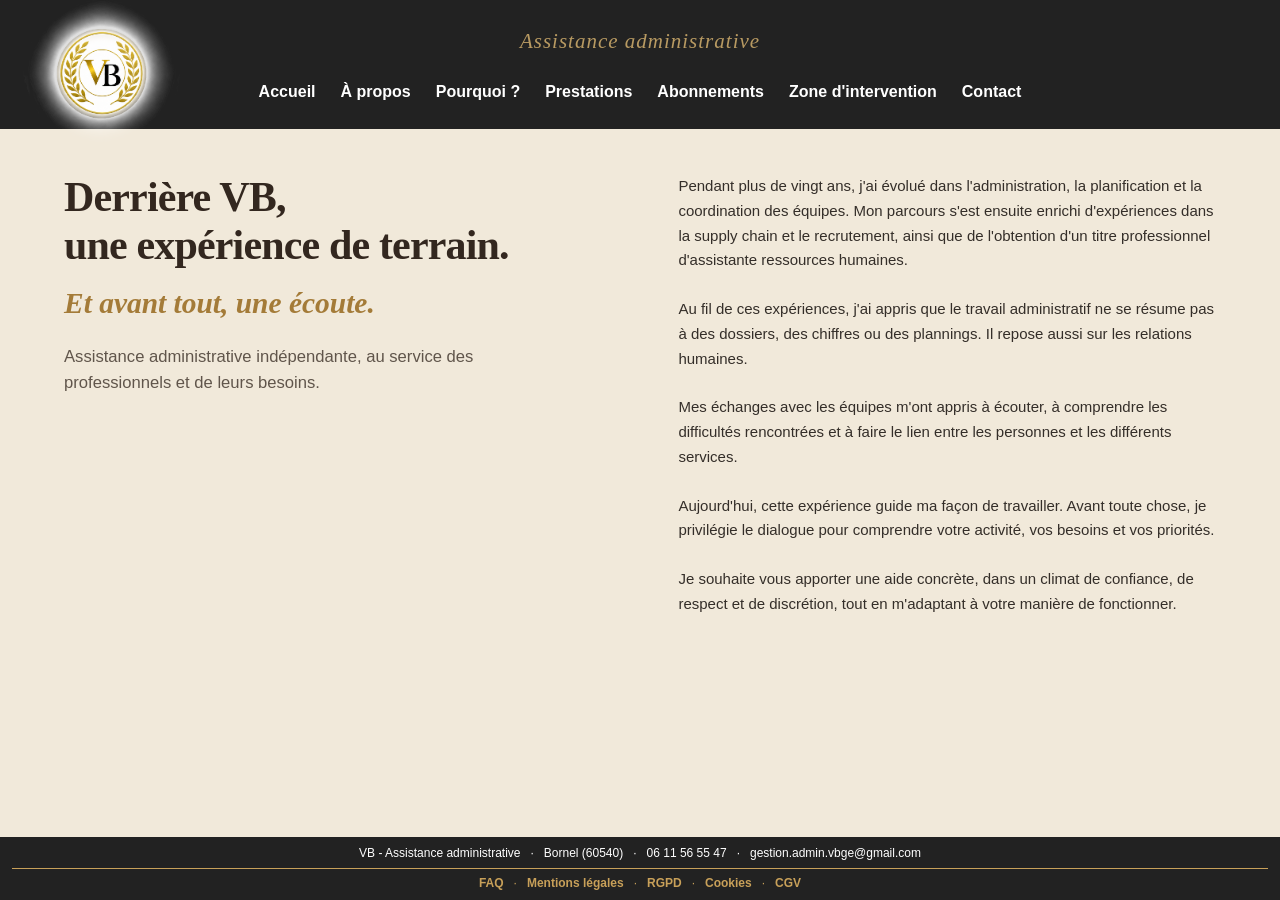
==== apropos.html @ 1463db6f "Add files via upload" ====
<!DOCTYPE html>
<html lang="fr">
<head>
    <meta charset="UTF-8">
    <meta name="viewport" content="width=device-width, initial-scale=1.0">
    <title>À propos - VB Assistance administrative</title>
    <link rel="stylesheet" href="css/style.css">
    <style>
        /* Nouvelle présentation À propos : styles limités à cette page */
        body:has(.apropos-vb-nouveau) {
            min-height: 100vh;
            display: flex;
            flex-direction: column;
            overflow-x: hidden;
        }
        body:has(.apropos-vb-nouveau) > header { flex-shrink: 0; }
        .apropos-vb-nouveau {
            box-sizing: border-box;
            flex: 1 0 auto;
            width: 100%;
            max-width: 1400px;
            margin: 0 auto;
            padding: clamp(26px, 5vh, 58px) clamp(22px, 5vw, 76px);
            display: grid;
            grid-template-columns: minmax(0, 1fr) minmax(0, 1fr);
            gap: clamp(32px, 6vw, 100px);
            align-items: start;
            background: transparent;
            min-height: 0;
            height: auto;
            overflow: visible;
            transform: none;
            animation: none;
        }
        .apropos-vb-nouveau, .apropos-vb-nouveau * { box-sizing: border-box; }
        .apropos-vb-nouveau .apropos-introduction {
            text-align: left !important;
        }
        .apropos-vb-nouveau .apropos-titre {
            margin: 0 0 16px;
            color: #33271f;
            font-family: Georgia, 'Times New Roman', serif;
           font-size: 42px;
            font-weight: 600;
            line-height: 1.14;
            letter-spacing: -0.02em;
        }
        .apropos-vb-nouveau .apropos-sous-titre {
            margin: 0 0 23px;
            color: #a47b38;
            font-family: Georgia, 'Times New Roman', serif;
            font-size: clamp(25px, 2.3vw, 35px);
            font-weight: 600;
            font-style: italic;
            line-height: 1.2;
        }
        .apropos-vb-nouveau .apropos-accroche {
            max-width: 410px;
            margin: 0;
            color: #60554b;
            font-size: clamp(16px, 1.3vw, 19px);
            line-height: 1.55;
        }
        .apropos-vb-nouveau .apropos-texte {
            width: 100%;
            max-width: 650px;
            text-align: left !important;
            justify-self: start;
        }
        .apropos-vb-nouveau .apropos-texte p {
            text-align: left !important;
            text-indent: 0 !important;
            max-width: 100%;
            white-space: normal !important;
            margin: 0 0 24px !important;
            color: #342e29;
            font-size: clamp(15px, 1.12vw, 17px);
            line-height: 1.65;
            font-weight: 400;
        }
        .apropos-vb-nouveau .apropos-texte p:last-child { margin-bottom: 0; }
        body:has(.apropos-vb-nouveau) .footer-apropos {
            flex-shrink: 0;
            display: block !important;
            width: 100%;
            height: auto !important;
            min-height: 0 !important;
            padding: 7px 12px !important;
            text-align: center;
        }
        body:has(.apropos-vb-nouveau) .coordonnees-apropos,
        body:has(.apropos-vb-nouveau) .footer-apropos .liens-legaux {
            display: flex;
            justify-content: center;
            align-items: center;
            flex-wrap: wrap;
            gap: 5px 10px;
            font-size: 12px;
        }
        body:has(.apropos-vb-nouveau) .coordonnees-apropos { color: white; }
        body:has(.apropos-vb-nouveau) .footer-apropos .liens-legaux {
            width: 100%;
            margin: 5px 0 0 !important;
            padding: 5px 0 0 !important;
        }
        @media (max-width: 780px) {
            .apropos-vb-nouveau {
                grid-template-columns: 1fr;
                gap: 24px;
                padding: 28px 22px 40px;
            }
            .apropos-vb-nouveau .apropos-titre { font-size: clamp(29px, 7vw, 40px); }
            .apropos-vb-nouveau .apropos-sous-titre { font-size: clamp(24px, 6vw, 31px); }
        }
    </style>
</head>
<body>
    <header>
        <img src="logo-vb-soleil-recadre.png" alt="Logo VB" class="logo-vb" style="width: 165px; height: auto; position: absolute; top: -10px; left: 20px;">
        <p>Assistance administrative</p>
        <nav>
            <a href="index.html">Accueil</a>
            <a href="apropos.html">À propos</a>
            <a href="pourquoi.html">Pourquoi ?</a>
            <a href="prestations.html">Prestations</a>
            <a href="abonnements.html">Abonnements</a>
            <a href="zone-intervention.html">Zone d'intervention</a>
            <a href="contact.html">Contact</a>
        </nav>
    </header>

    <main class="apropos-vb-nouveau">
        <section class="apropos-introduction" aria-label="Présentation de VB">
            <h1 class="apropos-titre">Derrière VB,<br>une expérience de terrain.</h1>
            <h2 class="apropos-sous-titre">Et avant tout, une écoute.</h2>
            <p class="apropos-accroche">Assistance administrative indépendante, au service des professionnels et de leurs besoins.</p>
        </section>

        <section class="apropos-texte" aria-label="Mon parcours et ma vision">
            <p>Pendant plus de vingt ans, j'ai évolué dans l'administration, la planification et la coordination des équipes. Mon parcours s'est ensuite enrichi d'expériences dans la supply chain et le recrutement, ainsi que de l'obtention d'un titre professionnel d'assistante ressources humaines.</p>
            <p>Au fil de ces expériences, j'ai appris que le travail administratif ne se résume pas à des dossiers, des chiffres ou des plannings. Il repose aussi sur les relations humaines.</p>
            <p>Mes échanges avec les équipes m'ont appris à écouter, à comprendre les difficultés rencontrées et à faire le lien entre les personnes et les différents services.</p>
            <p>Aujourd'hui, cette expérience guide ma façon de travailler. Avant toute chose, je privilégie le dialogue pour comprendre votre activité, vos besoins et vos priorités.</p>
            <p>Je souhaite vous apporter une aide concrète, dans un climat de confiance, de respect et de discrétion, tout en m'adaptant à votre manière de fonctionner.</p>
        </section>
    </main>

    <footer class="footer-apropos">
    <div class="coordonnees-apropos">
        <span>VB - Assistance administrative</span>
        <span>·</span>
        <span>Bornel (60540)</span>
        <span>·</span>
        <span>06 11 56 55 47</span>
        <span>·</span>
        <span>gestion.admin.vbge@gmail.com</span>
    </div>

    <div class="liens-legaux">
        <a href="faq.html">FAQ</a>
        <span>·</span>
        <a href="mentions-legales.html">Mentions légales</a>
        <span>·</span>
        <a href="rgpd.html">RGPD</a>
        <span>·</span>
        <a href="cookies.html">Cookies</a>
        <span>·</span>
        <a href="cgv.html">CGV</a>
    </div>
</footer>
</body>
</html>
---- css/style.css ----
/* =================================
   IDENTITE VISUELLE DE VB
================================= */

:root {
    --or: #B89A62;
    --beige: #F1E9DA;
    --noir: #222222;
    --blanc: #FFFFFF;
}

* {
    box-sizing: border-box;
}

body {
    margin: 0;
    font-family: Arial, sans-serif;
    background-color: var(--beige);
    color: var(--noir);
    line-height: 1.6;
}

/* EN-TETE */

header {
    background-color: var(--noir);
    color: var(--blanc);
    text-align: center;
    padding: 25px 20px;
}

header h1 {
    color: var(--or);
    font-size: 38px;
    margin: 0;
    letter-spacing: 4px;
}

header p {
    margin: 0 0 20px;
}

/* MENU */

nav {
    display: flex;
    justify-content: center;
    flex-wrap: wrap;
    gap: 25px;
}

nav a {
    color: var(--blanc);
    text-decoration: none;
    font-weight: bold;
}

nav a:hover {
    color: var(--or);
}

/* CONTENU */

main {
    width: 100%;
    max-width: none;
    margin: 0;
    padding: 0;
}
section {
    text-align: center;
    margin-bottom: 55px;
}

h2 {
    color: var(--or);
    font-size: 30px;
}

h3 {
    font-size: 26px;
}

/* PIED DE PAGE */

footer {
    background-color: var(--noir);
    color: var(--blanc);
    text-align: center;
    padding: 25px;
}

/* ADAPTATION TELEPHONE */

@media (max-width: 600px) {
    nav {
        flex-direction: column;
        gap: 12px;
    }

    main {
        padding: 30px 15px;
    }

    header h1 {
        font-size: 30px;
    }
}/* IMAGE DE FOND DE L'ACCUEIL */

.hero {
    background:
        linear-gradient(rgba(34, 34, 34, 0.40), rgba(34, 34, 34, 0.55)),
        url("../bureau-vb.png") center center / cover no-repeat;

    min-height: 100vh;
    width: 100%;
    padding: 100px 30px;
    border-radius: 0;
    color: white;

    display: flex;
    flex-direction: column;
    justify-content: flex-start;
    align-items: center;
}header p {
    font-family: Georgia, serif;
    font-size: 21px;
    font-style: italic;
    letter-spacing: 1px;
    color: #B89A62;
}

.bulle-gauche {
    align-self: flex-start;
    margin-left: 5%;
    background-color: #F1E9DA;
    color: #222222;
    border-bottom-left-radius: 4px;
}

.bulle-droite {
    align-self: flex-end;
    margin-right: 5%;
    margin-top: 35px;
    background-color: #B89A62;
    color: #222222;
    border-bottom-right-radius: 4px;
}/* BULLES DE MESSAGE VB */

.hero {
    position: relative;
}

.bulle-message {
    position: absolute;
    z-index: 2;
    max-width: 380px;
    padding: 18px 25px;
    border-radius: 25px;
    box-shadow: 0 5px 15px rgba(0,0,0,0.25);
}

.bulle-message p {
    margin: 0;
    font-family: Georgia, serif;
    font-size: 23px;
    font-style: italic;
    line-height: 1.4;
}

.bulle-gauche {
    top: 35%;
    left: 5%;
    background: #F1E9DA;
    color: #222222;
}

.bulle-gauche::after {
    content: "";
    position: absolute;
    bottom: -15px;
    right: 35px;
    border-width: 16px 16px 0 0;
    border-style: solid;
    border-color: #F1E9DA transparent transparent transparent;
}

.bulle-droite {
    top: 51%;
    right: 20%;
    background: #B89A62;
    color: #222222;
}

.bulle-droite::after {
    content: "";
    position: absolute;
    bottom: -15px;
    left: 35px;
    border-width: 16px 0 0 16px;
    border-style: solid;
    border-color: #B89A62 transparent transparent transparent;
}.hero h2 {
    font-size: 64px;
    font-weight: bold;
    letter-spacing: 4px;
    color: #B89A62;
    -webkit-text-stroke: 1.5px #222222;
    text-shadow: 2px 3px 5px rgba(0,0,0,0.6);
    margin-top: -20px;
}

.logo-vb {
    width: 220px;
    height: auto;
    position: absolute;
    top: 5px;
    left: 20px;
    border-radius: 0;
    box-shadow: none;
}/* PAGE À PROPOS */

.page-apropos {
    width: 100%;
    max-width: none;
    margin: 0;
    padding: 0;
}

.image-apropos {
    display: block;
    width: auto;
    max-width: 100%;
    max-height: calc(100vh - 130px);
    height: auto;
    margin: 0 auto;
    object-fit: contain;
}

/* CENTRER LA PHOTO À PROPOS */

.page-apropos {
    width: 100%;
    display: flex;
    justify-content: center;
    align-items: center;
    padding: 0;
    margin: 0;
}

.image-apropos {
    display: block;
    width: auto;
    max-width: 100%;
    max-height: calc(100vh - 125px);
    object-fit: contain;
    margin: 0 auto;
}/* CORRECTION PHOTO À PROPOS */

.page-apropos {
    width: 100%;
    display: flex;
    justify-content: center;
    align-items: center;
    margin: 0;
    padding: 0;
}

.page-apropos .image-apropos {
    display: block;
    width: 75%;
    max-width: 100%;
    height: auto;
    max-height: calc(100vh - 145px);
    object-fit: contain;
    margin: 0 auto;
}/* PAGE À PROPOS : PHOTO ET BULLES */

.presentation-vb {
    display: grid;
    grid-template-columns: 1fr 2fr 1fr;
    column-gap: 15px;
    row-gap: 30px;
    align-items: start;
    width: 100%;
    margin: 0;
    padding: 15px;
}

/* PHOTO CENTRALE */

.photo-centrale {
    grid-column: 2;
    grid-row: 1;
    min-width: 0;
    align-self: start;
}

.photo-centrale img {
    display: block;
    width: 100%;
    height: auto;
    border-radius: 8px;
}

/* BULLES DU HAUT */

.colonne-gauche,
.colonne-droite {
    display: flex;
    flex-direction: column;
    gap: 85px;
    padding-top: 75px;
    min-width: 0;
}

.colonne-gauche {
    grid-column: 1;
    grid-row: 1;
}

.colonne-droite {
    grid-column: 3;
    grid-row: 1;
}

/* STYLE DES BULLES */

.bulle-apropos {
    background: rgba(255, 250, 240, 0.96);
    border: 1px solid #B89A62;
    border-radius: 16px;
    padding: 14px;
    box-shadow: 0 5px 15px rgba(0, 0, 0, 0.12);
    text-align: left;
    font-size: 14px;
    line-height: 1.4;
    min-width: 0;
    opacity: 0;
    animation: apparition-bulle 1s ease forwards;
}

.bulle-apropos h3 {
    color: #9B783D;
    font-family: Georgia, serif;
    font-size: 19px;
    margin: 0 0 10px;
}

.bulle-apropos p {
    margin: 0 0 8px;
}



.bulles-bas {
    grid-column: 1 / 4;
    grid-row: 2;
    display: grid;
    grid-template-columns: 1fr 1fr;
    gap: 20px;
    width: 75%;
    margin: 0 auto;
}

.bulles-bas .bulle-6,
.bulles-bas .bulle-5 {
    grid-column: auto;
    grid-row: auto;
    width: 100%;
    margin: 0;
}

/* ANIMATIONS PROGRESSIVES *//* LES DEUX BULLES SOUS LA PHOTO */

.bulle-1 { animation-delay: 0.5s; }
.bulle-3 { animation-delay: 1.5s; }
.bulle-2 { animation-delay: 2.5s; }
.bulle-4 { animation-delay: 3.5s; }

.bulle-6 {
    animation: apparition-gauche 1s ease forwards;
    animation-delay: 4.5s;
}

.bulle-5 {
    animation: apparition-droite 1s ease forwards;
    animation-delay: 5.5s;
}

@keyframes apparition-bulle {
    from {
        opacity: 0;
        transform: translateY(20px);
    }
    to {
        opacity: 1;
        transform: translateY(0);
    }
}

@keyframes apparition-gauche {
    from {
        opacity: 0;
        transform: translateX(-60px);
    }
    to {
        opacity: 1;
        transform: translateX(0);
    }
}

@keyframes apparition-droite {
    from {
        opacity: 0;
        transform: translateX(60px);
    }
    to {
        opacity: 1;
        transform: translateX(0);
    }
}

/* ADAPTATION TABLETTES ET TÉLÉPHONES */

@media (max-width: 900px) {
    .presentation-vb {
        grid-template-columns: 1fr;
        gap: 25px;
    }

    .photo-centrale,
    .colonne-gauche,
    .colonne-droite,
    .bulle-5,
    .bulle-6 {
        grid-column: 1;
        grid-row: auto;
        width: 100%;
    }

    .photo-centrale {
        grid-row: 1;
    }

    .colonne-gauche,
    .colonne-droite {
        padding-top: 0;
         gap: 25px;
}

} 
/* ===== PAGE PRESTATIONS ===== */

.page-prestations {
    width: 100%;
    max-width: 1800px;
    margin: 0 auto;
    padding: 35px 20px 60px;
}

.intro-prestations {
    width: 100%;
    max-width: none;
    margin: 0 auto 65px;
    text-align: center;

    font-family: Georgia, serif;
    font-size: 20px;
    font-weight: bold;
    font-style: italic;
    letter-spacing: 0.2px;
    line-height: 1.5;

    color: #222222;
}

@media (min-width: 1200px) {
    .intro-prestations {
        white-space: nowrap;
       font-size: 20px;
    }
}

.grille-prestations {
    display: grid;
    grid-template-columns: repeat(4, minmax(0, 1fr));
    gap: 12px;
    align-items: stretch;
    text-align: left;
    margin-bottom: 0;
}

.cadre-prestation {
    min-width: 0;
    padding: 25px 17px;
    border: 1px solid #B89A62;
    border-radius: 22px;
    background-color: #FFF9F0;
    color: #222222;
    text-align: left;
    box-shadow: 0 4px 12px rgba(0, 0, 0, 0.08);
    opacity: 0;
    animation: descente-prestation 0.9s ease-out forwards;
}

.cadre-prestation:nth-child(1) { animation-delay: 0.2s; }
.cadre-prestation:nth-child(2) { animation-delay: 0.7s; }
.cadre-prestation:nth-child(3) { animation-delay: 1.2s; }
.cadre-prestation:nth-child(4) { animation-delay: 1.7s; }

.cadre-prestation h2 {
    margin: -70px 0 25px;
    min-height: 45px;
    padding: 0;

    font-family: Georgia, serif;
    font-size: 23px;
    font-weight: bold;
    line-height: 1.2;
    text-align: center;
    color: #9B783D;

    border: none;
}

.cadre-prestation ul {
    margin: 0;
    padding-left: 20px;
    text-align: left;
}

.cadre-prestation li {
    margin-bottom: 12px;
    font-size: 14px;
    line-height: 1.5;
    text-align: left;
}

.cadre-prestation li::marker {
    color: #B89A62;
}

@keyframes descente-prestation {
    from {
        opacity: 0;
        transform: translateY(-100px);
    }
    to {
        opacity: 1;
        transform: translateY(0);
    }
}

@media (max-width: 1100px) {
    .grille-prestations {
        grid-template-columns: repeat(2, minmax(0, 1fr));
    }
}

@media (max-width: 650px) {
    .grille-prestations {
        grid-template-columns: 1fr;
    }

    .page-prestations {
        padding: 25px 15px;
    }

    .cadre-prestation h2 {
        min-height: 0;
    }
}

@media (prefers-reduced-motion: reduce) {
    .cadre-prestation {
        animation: none;
        opacity: 1;
    }
}

.intro-prestations {
    font-style: italic;
    animation: defilement-vb 25s linear infinite alternate;
}

@keyframes defilement-vb {
    0% {
        transform: translateX(-20%);
    }

    100% {
        transform: translateX(20%);
    }
}

@media (prefers-reduced-motion: reduce) {
    .intro-prestations {
        animation: none;
        white-space: normal;
        height: auto;
    }
}/* PHOTOS EN ARRIÈRE-PLAN DES PRESTATIONS */

.cadre-prestation.gestion {
    background:
        linear-gradient(to bottom, transparent 0%, #FFF9F0 45%),
        url("../photo-gestion.png") center top / 100% auto no-repeat;
    background-color: #FFF9F0;
}

.cadre-prestation.facturation {
    background:
        linear-gradient(to bottom, transparent 0%, #FFF9F0 45%),
        url("../photo-factures.png") center top / 100% auto no-repeat;
    background-color: #FFF9F0;
}

.cadre-prestation.relation {
    background:
        linear-gradient(to bottom, transparent 0%, #FFF9F0 45%),
        url("../photo-relation.png") center top / 100% auto no-repeat;
    background-color: #FFF9F0;
}

.cadre-prestation.planification {
    background:
        linear-gradient(to bottom, transparent 0%, #FFF9F0 45%),
        url("../photo-planification.png") center top / 100% auto no-repeat;
    background-color: #FFF9F0;
}/* =================================
   PAGE ABONNEMENTS VB
================================= */

.page-abonnements {
    width: 100%;
    max-width: 1450px;
    margin: 0 auto;
    padding: 40px 25px 65px;
    text-align: center;
}

.page-abonnements h1 {
    font-family: Georgia, serif;
    font-size: 38px;
    color: #9B783D;
    margin: 0 0 15px;
}

.intro-abonnements {
    font-family: Georgia, serif;
    font-size: 19px;
    font-style: italic;
    color: #222222;
    margin: 0 auto 45px;
    max-width: 900px;
}

.grille-abonnements {
    display: grid;
    grid-template-columns: repeat(3, minmax(0, 1fr));
    gap: 25px;
    align-items: stretch;
}

.carte-abonnement {
    display: flex;
    flex-direction: column;
    align-items: center;
    min-width: 0;
    padding: 35px 25px;
    background: #FFF9F0;
    border: 1px solid #B89A62;
    border-radius: 22px;
    box-shadow: 0 5px 15px rgba(0, 0, 0, 0.10);
    transition: transform 0.3s ease,
                box-shadow 0.3s ease;
}

.carte-abonnement:hover {
    transform: translateY(-6px);
    box-shadow: 0 10px 25px rgba(0, 0, 0, 0.15);
}

.carte-abonnement h2 {
    font-family: Georgia, serif;
    font-size: 29px;
    color: #9B783D;
    margin: 0 0 12px;
}

.duree-abonnement {
    font-size: 16px;
    font-weight: bold;
    color: #555555;
    margin: 0 0 20px;
}

.prix-abonnement {
    font-family: Georgia, serif;
    font-size: 43px;
    font-weight: bold;
    color: #222222;
    margin: 0 0 28px;
}

.prix-abonnement span {
    font-family: Arial, sans-serif;
    font-size: 17px;
    font-weight: normal;
    color: #555555;
}

.carte-abonnement ul {
    width: 100%;
    padding-left: 22px;
    margin: 0 0 30px;
    text-align: left;
    flex-grow: 1;
}

.carte-abonnement li {
    font-size: 15px;
    line-height: 1.6;
    margin-bottom: 14px;
    color: #222222;
}

.carte-abonnement li::marker {
    color: #B89A62;
}

.bouton-abonnement {
    display: inline-block;
    padding: 14px 26px;
    background: #B89A62;
    color: #222222;
    font-size: 16px;
    font-weight: bold;
    text-decoration: none;
    border-radius: 30px;
    transition: background 0.3s ease;
}

.bouton-abonnement:hover {
    background: #D4B77C;
}

.abonnement-evolution {
    border: 2px solid #B89A62;
}

.note-abonnements {
    max-width: 900px;
    margin: 35px auto 0;
    font-size: 14px;
    font-style: italic;
    color: #555555;
}

/* ADAPTATION TABLETTES */

@media (max-width: 950px) {
    .grille-abonnements {
        grid-template-columns: 1fr;
        max-width: 550px;
        margin: 0 auto;
    }
}

/* ADAPTATION TÉLÉPHONES */

@media (max-width: 650px) {
    .page-abonnements {
        padding: 25px 15px 45px;
    }

    .page-abonnements h1 {
        font-size: 30px;
    }

    .intro-abonnements {
        font-size: 17px;
    }

    .carte-abonnement {
        padding: 25px 20px;
    }
}

@media (prefers-reduced-motion: reduce) {
    .carte-abonnement {
        transition: none;
    }
}/* QUATRE CARTES D'ABONNEMENT */

@media (min-width: 1101px) {
    .grille-abonnements {
        grid-template-columns: repeat(4, minmax(0, 1fr));
        gap: 15px;
    }

    .carte-abonnement {
        padding: 30px 18px;
    }

    .carte-abonnement h2 {
        font-size: 25px;
    }
}/* AJUSTEMENT PAGE ABONNEMENTS */

@media (min-width: 1200px) {
    .intro-abonnements {
        max-width: none;
        white-space: nowrap;
        font-size: 18px;
        margin-bottom: 25px;
    }

    .page-abonnements {
        padding-top: 30px;
    }
}/* REMONTER LA PHRASE SOUS LES ABONNEMENTS */

.note-abonnements {
    margin-top: 15px;
}/* CORRECTION AFFICHAGE DES 4 ABONNEMENTS */

@media (min-width: 1101px) {
    .page-abonnements .grille-abonnements {
        display: grid;
        grid-template-columns: repeat(4, minmax(0, 1fr));
        gap: 15px;
    }

    .page-abonnements .carte-abonnement {
        background: #FFF9F0;
        border: 1px solid #B89A62;
    }

    .page-abonnements .bouton-abonnement {
        background: #B89A62;
        color: #222222;
    }
}
/* Liens du pied de page */
.liens-legaux {
    display: flex;
    justify-content: center;
    align-items: center;
    flex-wrap: wrap;
    gap: 10px;
    margin-top: 20px;
    padding-top: 15px;
    border-top: 1px solid #c8a059;
    font-size: 14px;
}

.liens-legaux a,
.liens-legaux span {
    color: #c8a059;
}

.liens-legaux a {
    text-decoration: none;
    font-weight: bold;
}

.liens-legaux a:hover {
    text-decoration: underline;
}
/* Accueil : réduire l'espace vertical */
body:has(.accueil-vb) {
    min-height: 100vh;
    display: flex;
    flex-direction: column;
}

body:has(.accueil-vb) main {
    flex: 1;
    min-height: 0;
}

body:has(.accueil-vb) footer {
    padding-top: 10px;
    padding-bottom: 10px;
}

body:has(.accueil-vb) footer p {
    margin: 4px 0;
}

body:has(.accueil-vb) .liens-legaux {
    margin-top: 8px;
    padding-top: 8px;
}
/* Pied de page compact - accueil uniquement */
body:has(.accueil-vb) footer {
    padding: 12px 15px !important;
}

body:has(.accueil-vb) footer p {
    margin: 3px 0 !important;
    line-height: 1.3;
}

body:has(.accueil-vb) .liens-legaux {
    margin-top: 10px !important;
    padding-top: 10px !important;
    gap: 8px;
}
/* ACCUEIL : tout faire tenir sur un écran d'ordinateur */
@media (min-width: 900px) {
    body:has(.accueil-vb) {
        height: 100vh;
        height: 100dvh;
        min-height: 0;
        display: flex;
        flex-direction: column;
        overflow: hidden;
    }

    body:has(.accueil-vb) header,
    body:has(.accueil-vb) footer {
        flex-shrink: 0;
    }

    body:has(.accueil-vb) main {
        flex: 1 1 0;
        min-height: 0;
        overflow: hidden;
        padding: 0;
        margin: 0;
    }

    body:has(.accueil-vb) .accueil-vb {
        height: 100%;
        min-height: 0 !important;
        margin: 0;
        background-size: cover;
        background-position: center;
    }

    body:has(.accueil-vb) footer {
        padding: 8px 15px !important;
    }

    body:has(.accueil-vb) footer p {
        margin: 2px 0 !important;
        line-height: 1.2;
    }

    body:has(.accueil-vb) .liens-legaux {
        margin-top: 6px !important;
        padding-top: 6px !important;
    }
    /* Pied de page compact - page À propos */
body:has(.presentation-vb) footer {
    padding: 8px 15px !important;
}

body:has(.presentation-vb) footer p {
    margin: 2px 0 !important;
    line-height: 1.2;
}

body:has(.presentation-vb) .liens-legaux {
    margin-top: 6px !important;
    padding-top: 6px !important;
}
/* Pied de page À propos : deux lignes compactes */
body:has(.presentation-vb) .footer-apropos {
    display: block !important;
    padding: 6px 10px !important;
    min-height: 0 !important;
    height: auto !important;
    text-align: center;
}

body:has(.presentation-vb) .coordonnees-apropos {
    display: flex;
    justify-content: center;
    align-items: center;
    flex-wrap: wrap;
    gap: 5px 10px;
    color: white;
    font-size: 12px;
}

body:has(.presentation-vb) .liens-legaux {
    display: flex;
    justify-content: center;
    flex-wrap: wrap;
    gap: 8px;
    width: 100%;
    margin: 5px 0 0 !important;
    padding: 5px 0 0 !important;
    font-size: 12px;
}
/* Accueil : pied de page identique à À propos */
body:has(.accueil-vb) .footer-accueil {
    display: block !important;
    padding: 6px 10px !important;
    min-height: 0 !important;
    height: auto !important;
    text-align: center;
}

body:has(.accueil-vb) .coordonnees-accueil {
    display: flex;
    justify-content: center;
    align-items: center;
    flex-wrap: wrap;
    gap: 5px 10px;
    color: white;
    font-size: 12px;
}

body:has(.accueil-vb) .liens-legaux {
    display: flex;
    justify-content: center;
    flex-wrap: wrap;
    gap: 8px;
    width: 100%;
    margin: 5px 0 0 !important;
    padding: 5px 0 0 !important;
    font-size: 12px;
}
/* CORRECTION PAGE PRESTATIONS UNIQUEMENT */

/* Supprimer le débordement horizontal */
body:has(.page-prestations) {
    overflow-x: hidden;
}

.page-prestations {
    max-width: 100%;
    padding-left: 20px;
    padding-right: 20px;
}

/* Garder l'animation de la phrase sans élargir la page */
.page-prestations .intro-prestations {
    white-space: normal;
    max-width: 100%;
    margin-bottom: 65px;
}

/* Garder les quatre cadres bien alignés */
.page-prestations .grille-prestations {
    width: 100%;
    max-width: 100%;
}

/* Pied de page compact */
body:has(.page-prestations) .footer-prestations {
    width: 100%;
    padding: 6px 10px !important;
}
/* PRESTATIONS : phrase d'introduction sans débordement */
body:has(.page-prestations) .intro-prestations {
    width: 100%;
    max-width: 100%;
    white-space: normal !important;
    overflow-wrap: break-word;
    padding: 0 15px;
    font-size: 18px;
}
 /* VB - Sécuriser les liens du pied de page */

footer {
    position: relative;
    z-index: 10;
}

.liens-legaux {
    position: relative;
    z-index: 11;
}

.liens-legaux a {
    position: relative;
    z-index: 12;
    pointer-events: auto;
    cursor: pointer;
}
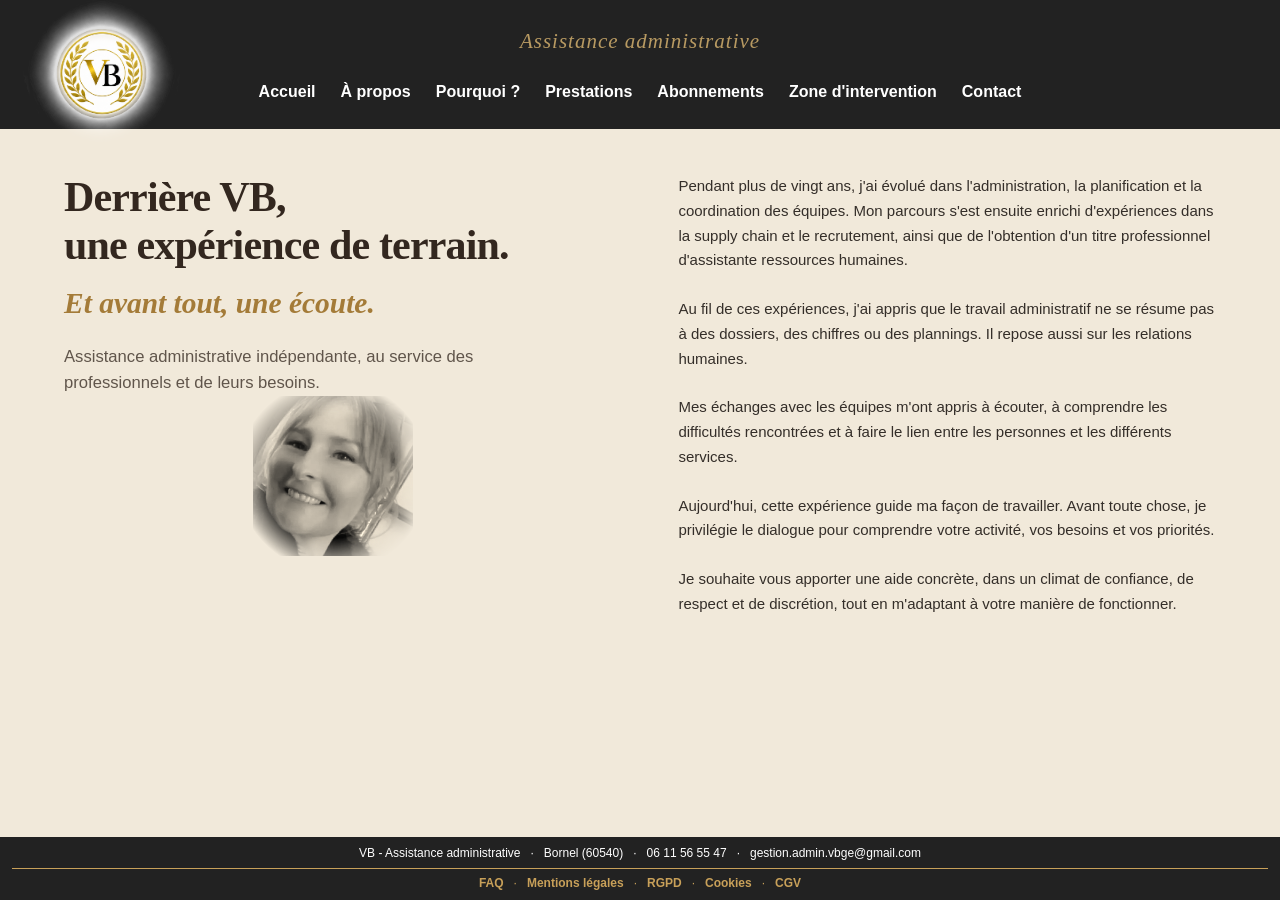
==== commit 71bb30fd: "Add files via upload" ====
--- a/apropos.html
+++ b/apropos.html
@@ -112,6 +112,48 @@
             .apropos-vb-nouveau .apropos-titre { font-size: clamp(29px, 7vw, 40px); }
             .apropos-vb-nouveau .apropos-sous-titre { font-size: clamp(24px, 6vw, 31px); }
         }
+      /* Portrait rond VB */
+.apropos-vb-nouveau .apropos-introduction {
+    position: relative;
+}
+
+.apropos-vb-nouveau .portrait-vb {
+    position: absolute;
+    top: -45px;
+    right: calc(100% + 100px);
+    width: 280px;
+    height: 280px;
+    object-fit: cover;
+    object-position: center 40%;
+    border: none;
+    border-radius: 0;
+    box-shadow: none;
+    filter: grayscale(100%) sepia(35%);
+   opacity: 1;
+    mask-image: radial-gradient(
+        ellipse at center,
+        black 55%,
+        transparent 85%
+    );
+    margin: 0;
+}
+
+@media (max-width: 1600px) {
+    .apropos-vb-nouveau .portrait-vb {
+        position: static;
+        display: block;
+        width: 160px;
+        height: 160px;
+        margin: 0 auto 25px;
+    }
+}
+
+@media (max-width: 780px) {
+    .apropos-vb-nouveau .portrait-vb {
+        width: 140px;
+        height: 140px;
+    }
+}
     </style>
 </head>
 <body>
@@ -134,6 +176,9 @@
             <h1 class="apropos-titre">Derrière VB,<br>une expérience de terrain.</h1>
             <h2 class="apropos-sous-titre">Et avant tout, une écoute.</h2>
             <p class="apropos-accroche">Assistance administrative indépendante, au service des professionnels et de leurs besoins.</p>
+        <img src="portrait-vb.webp" 
+     alt="Portrait de la fondatrice de VB" 
+     class="portrait-vb">
         </section>
 
         <section class="apropos-texte" aria-label="Mon parcours et ma vision">
--- a/css/style.css
+++ b/css/style.css
@@ -1027,6 +1027,7 @@
     padding: 5px 0 0 !important;
     font-size: 12px;
 }
+}
 /* CORRECTION PAGE PRESTATIONS UNIQUEMENT */
 
 /* Supprimer le débordement horizontal */
@@ -1084,4 +1085,57 @@
     z-index: 12;
     pointer-events: auto;
     cursor: pointer;
+}
+/* CORRECTION AFFICHAGE MOBILE VB */
+@media (max-width: 600px) {
+
+    header {
+        padding: 15px 12px 20px;
+    }
+
+    header .logo-vb {
+        position: static !important;
+        display: block;
+        width: 105px !important;
+        height: auto !important;
+        margin: 0 auto 8px;
+    }
+
+    header p {
+        font-size: 17px;
+        margin: 0 0 15px;
+    }
+
+    header nav {
+        flex-direction: row;
+        justify-content: center;
+        flex-wrap: wrap;
+        gap: 10px 16px;
+    }
+
+    header nav a {
+        font-size: 13px;
+    }
+
+    .hero h2 {
+        font-size: clamp(28px, 9vw, 40px);
+        letter-spacing: 1px;
+        max-width: 100%;
+        overflow-wrap: break-word;
+    }
+
+    .hero {
+        min-height: 65vh;
+        padding: 45px 15px;
+    }
+}
+/* Correction du titre BIENVENUE sur téléphone */
+@media (max-width: 600px) {
+    .accueil-vb.hero h2 {
+        font-size: 32px !important;
+        letter-spacing: 1px !important;
+        -webkit-text-stroke: 0.5px #222222;
+        margin-top: 0;
+        max-width: 100%;
+    }
 }
